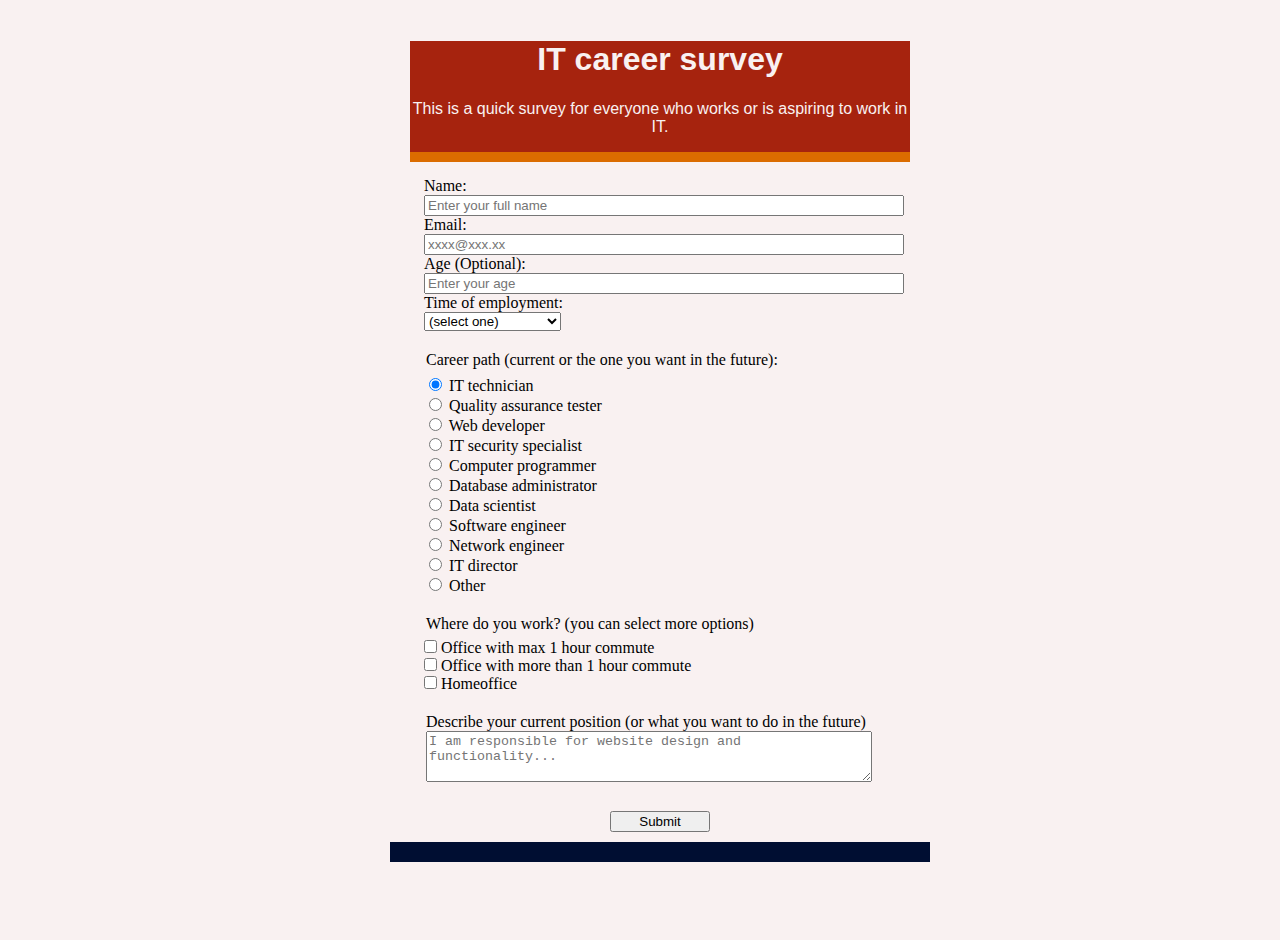
==== Survey/index.html @ 7e944d66 "Update and rename Survey.html to index.html" ====
<!DOCTYPE html>
<html lang="en">
  <head>
    <meta charset="UTF-8">
    <title>Survey</title>
    <link rel="stylesheet" href="styles.css" />
  </head>
  <body>
    <header class="top"><h1 id="title">IT career survey</h1>
    <p id="description">This is a quick survey for everyone who works or is aspiring to work in IT.</p></header>
     <form id="survey-form" method="post" action='https://register-demo.freecodecamp.org'>
<fieldset class="general">
  <label id="name-label">Name: <input id="name" type="text" required placeholder="Enter your full name" />
  <label id="email-label">Email: <input id="email" type="email" required placeholder="xxxx@xxx.xx" />
  <label id="number-label">Age (Optional): <input id="number" type="number" min="1" max="130" placeholder="Enter your age" /> 
  <label for="dropdown">Time of employment: </label>
  <select id="dropdown">
    <option value="">(select one)</option>
    <option value="1">Full time employee</option>
    <option value="2">Part time employee</option>
    <option value="3">Freelancer</option>
    <option value="4">Student</option>
  </select>
  </fieldset>
  <fieldset>
    <legend>Career path (current or the one you want in the future): </legend>
    <label for="career"><input id="career" name="career" value="1" type="radio" class="inline" checked/> IT technician </label>
    <label for="career"><input id="career" name="career" value="2" type="radio" class="inline"/> Quality assurance tester </label>
    <label for="career"><input id="career" name="career" value="3" type="radio" class="inline"/> Web developer </label>
    <label for="career"><input id="career" name="career" value="4" type="radio" class="inline"/> IT security specialist </label>
    <label for="career"><input id="career" name="career" value="5" type="radio" class="inline"/> Computer programmer </label>
    <label for="career"><input id="career" name="career" value="6" type="radio" class="inline"/> Database administrator </label>
    <label for="career"><input id="career" name="career" value="7" type="radio" class="inline"/> Data scientist </label>
    <label for="career"><input id="career" name="career" value="8" type="radio" class="inline"/> Software engineer </label>
    <label for="career"><input id="career" name="career" value="9" type="radio" class="inline"/> Network engineer </label>
    <label for="career"><input id="career" name="career" value="10" type="radio" class="inline"/> IT director </label>
    <label for="career"><input id="career" name="career" value="11" type="radio" class="inline"/> Other </label> </fieldset>
  <fieldset>
  <legend class="type">Where do you work? (you can select more options) </legend> <label><input id="place" type="checkbox" value="1" /> Office with max 1 hour commute</label>
 <label> <input id="place" type="checkbox" value="2"/> Office with more than 1 hour commute </label>
<label>  <input id="place" type="checkbox" value="3" /> Homeoffice </label>
  </fieldset>
  <fieldset>
    <legend>Describe your current position (or what you want to do in the future)
    <label for="description"><textarea id="description" rows="3" cols="30" placeholder="I am responsible for website design and functionality..."></textarea></label>
  </fieldset>
  <input id="submit" type="submit" value="Submit" />
  </form>
  </body>
  </html>
---- Survey/styles.css ----
body {
  margin: 10px;
  width: 100%;
  font-size: 16px;
  text-align: center;
  padding: 10px;
  height: 100vh;
  background-color: #f9f1f1;
}

form {
  margin: auto;
  text-align: left;
  max-width: 500px;
  min-width: 300px;
  padding-left: 20px;
  padding-right: 20px;
  padding-top: 10px;
  padding-bottom: 10px;
  border-bottom: 20px solid #000e32;
}

input[type="text"], input[type="email"], input[type="number"] {
  width: 100%;
}

label {
  display: block;
}

fieldset {
  border: none;
  padding-bottom: 20px;
}

input[id=place] {
  display: inline;
  margin: auto;
}

input[type="submit"] {
  text-align: center;
  display: block;
  margin: auto;
  width: 100px;
} 
.top {
  border-bottom: 10px solid #db6c00;
  color: #f9f1f1;
  background-color: #a6230e;
  font-family: sans-serif;
  max-width: 500px;
  min-width: 300px;
  margin: auto;
  padding: 0 10 0 10
}
textarea {
  width: 100%;
  }
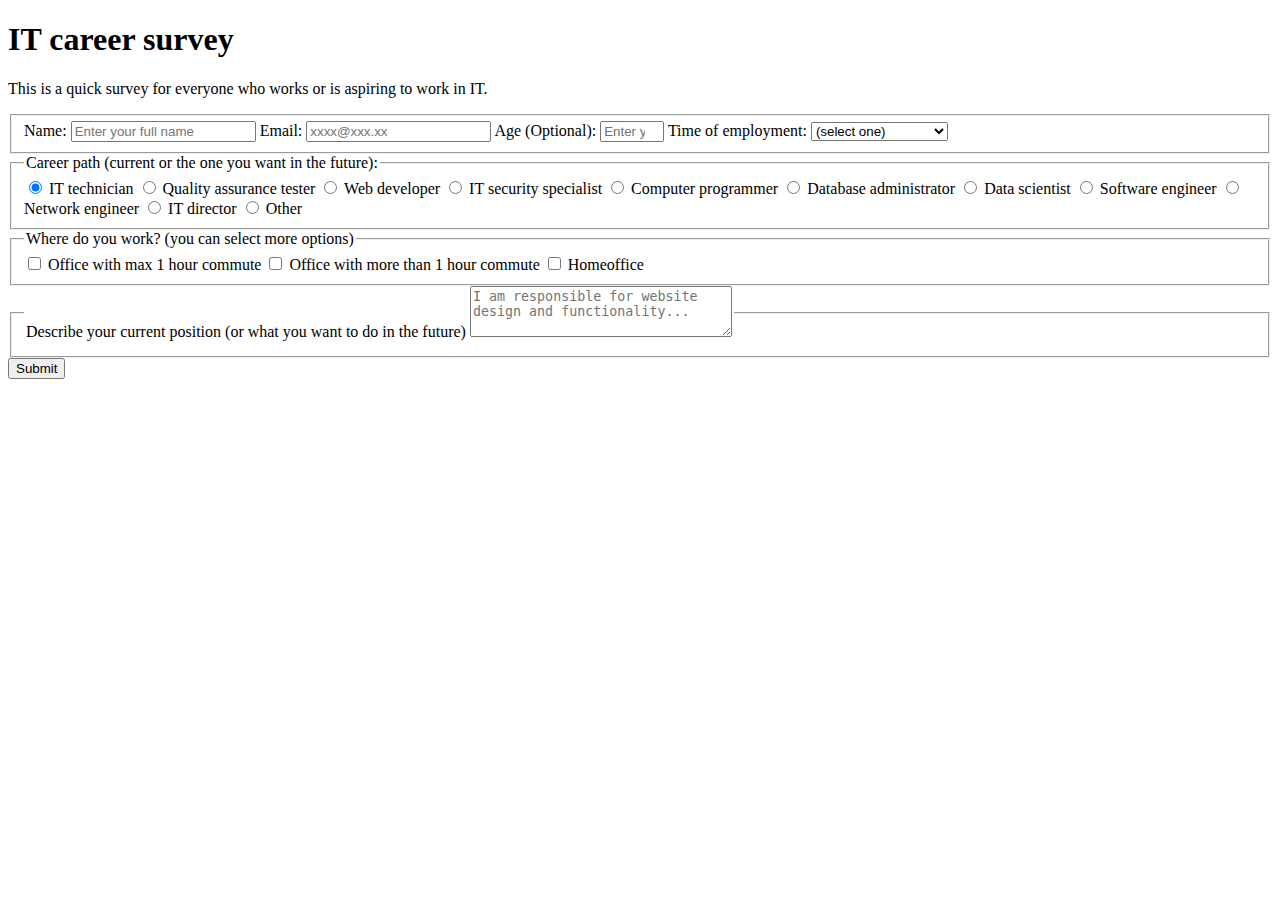
==== commit 4bf5802e: "Update index.html" ====
--- a/Survey/index.html
+++ b/Survey/index.html
@@ -3,7 +3,7 @@
   <head>
     <meta charset="UTF-8">
     <title>Survey</title>
-    <link rel="stylesheet" href="styles.css" />
+    <link rel="stylesheet" href="Survey/styles.css" />
   </head>
   <body>
     <header class="top"><h1 id="title">IT career survey</h1>
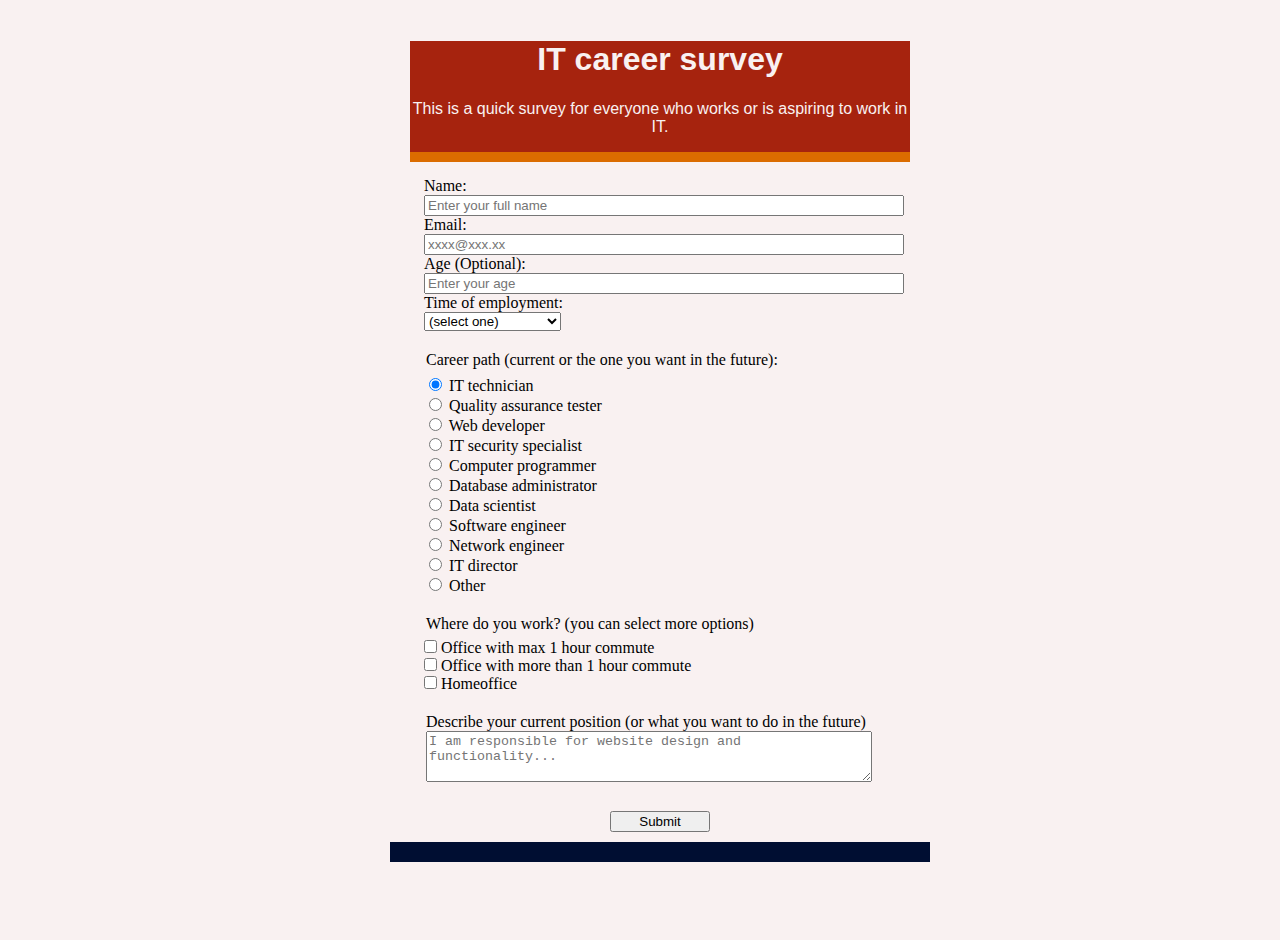
==== commit 0eb6fce3: "Update index.html" ====
--- a/Survey/index.html
+++ b/Survey/index.html
@@ -3,7 +3,7 @@
   <head>
     <meta charset="UTF-8">
     <title>Survey</title>
-    <link rel="stylesheet" href="Survey/styles.css" />
+    <link rel="stylesheet" href="styles.css"/>
   </head>
   <body>
     <header class="top"><h1 id="title">IT career survey</h1>
--- a/Survey/styles.css
+++ b/Survey/styles.css
@@ -0,0 +1,59 @@
+body {
+  margin: 10px;
+  width: 100%;
+  font-size: 16px;
+  text-align: center;
+  padding: 10px;
+  height: 100vh;
+  background-color: #f9f1f1;
+}
+
+form {
+  margin: auto;
+  text-align: left;
+  max-width: 500px;
+  min-width: 300px;
+  padding-left: 20px;
+  padding-right: 20px;
+  padding-top: 10px;
+  padding-bottom: 10px;
+  border-bottom: 20px solid #000e32;
+}
+
+input[type="text"], input[type="email"], input[type="number"] {
+  width: 100%;
+}
+
+label {
+  display: block;
+}
+
+fieldset {
+  border: none;
+  padding-bottom: 20px;
+}
+
+input[id=place] {
+  display: inline;
+  margin: auto;
+}
+
+input[type="submit"] {
+  text-align: center;
+  display: block;
+  margin: auto;
+  width: 100px;
+} 
+.top {
+  border-bottom: 10px solid #db6c00;
+  color: #f9f1f1;
+  background-color: #a6230e;
+  font-family: sans-serif;
+  max-width: 500px;
+  min-width: 300px;
+  margin: auto;
+  padding: 0 10 0 10
+}
+textarea {
+  width: 100%;
+  }
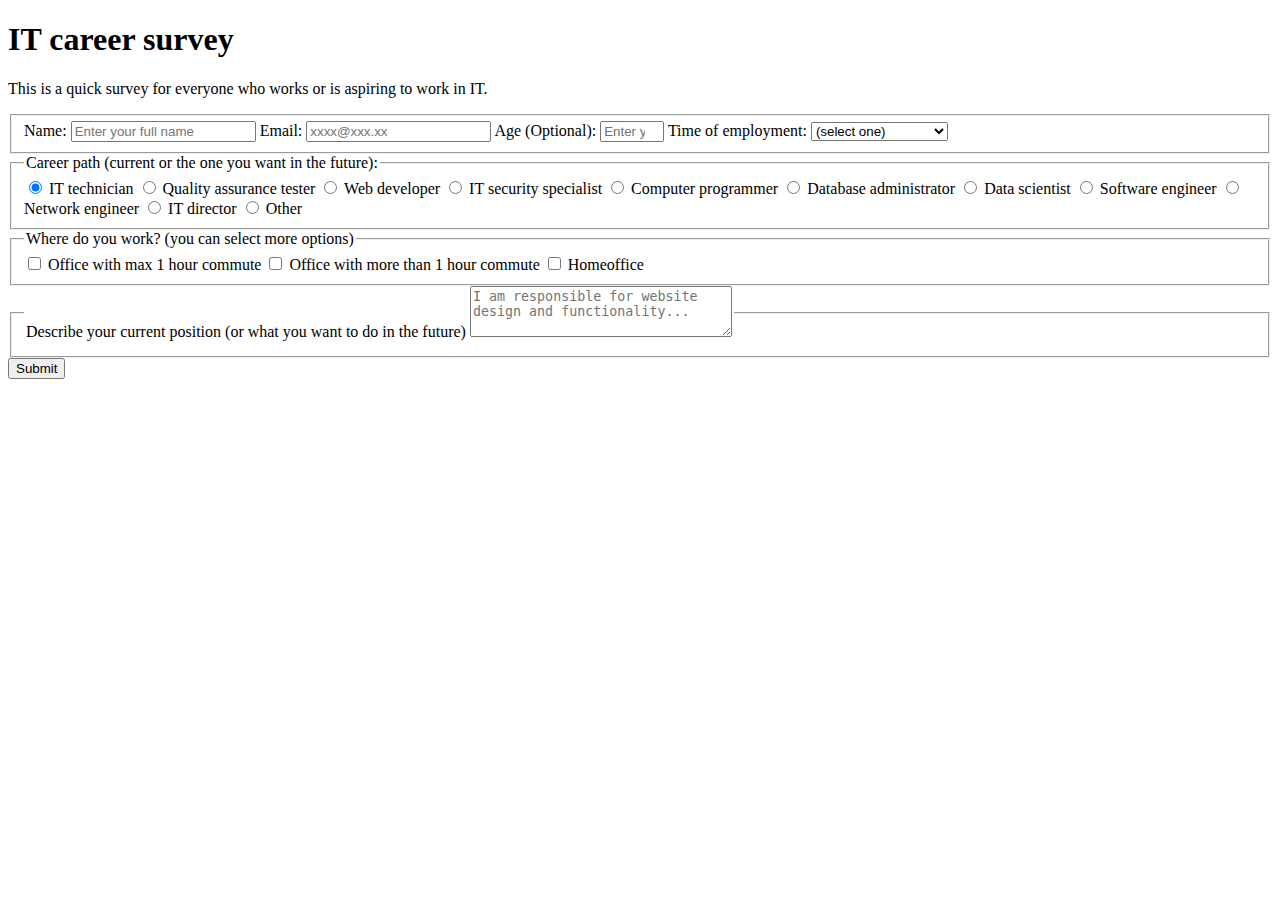
==== commit 8e277b88: "Update index.html" ====
--- a/Survey/index.html
+++ b/Survey/index.html
@@ -3,7 +3,7 @@
   <head>
     <meta charset="UTF-8">
     <title>Survey</title>
-    <link rel="stylesheet" href="styles.css"/>
+    <link rel="stylesheet" href="https://denkam3.github.io/Certification_projects/about/styles.css"/>
   </head>
   <body>
     <header class="top"><h1 id="title">IT career survey</h1>
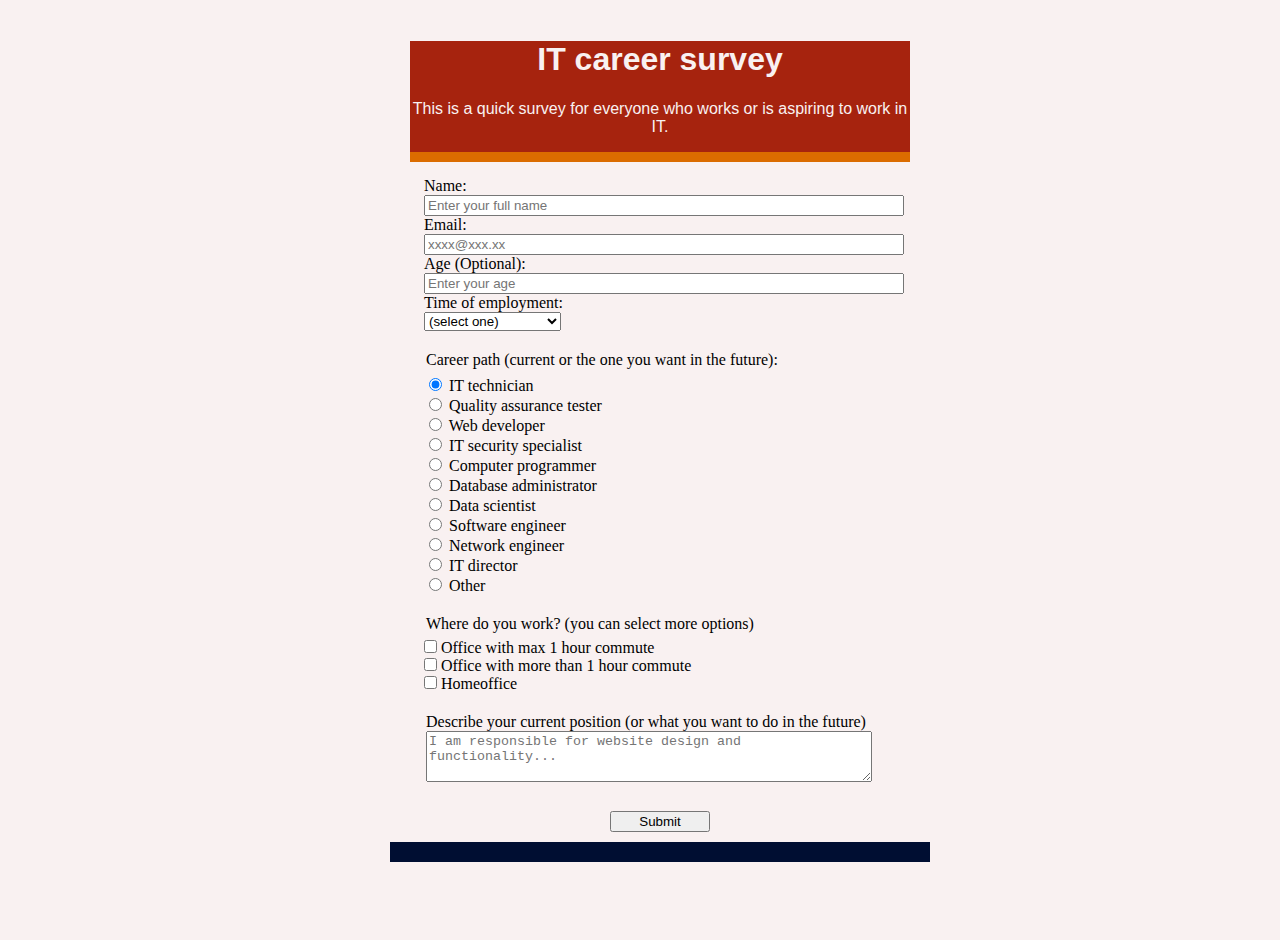
==== commit e3c0e562: "Update index.html" ====
--- a/Survey/index.html
+++ b/Survey/index.html
@@ -3,7 +3,7 @@
   <head>
     <meta charset="UTF-8">
     <title>Survey</title>
-    <link rel="stylesheet" href="https://denkam3.github.io/Certification_projects/about/styles.css"/>
+    <link rel="stylesheet" href="styles.css"/>
   </head>
   <body>
     <header class="top"><h1 id="title">IT career survey</h1>
--- a/Survey/styles.css
+++ b/Survey/styles.css
@@ -0,0 +1,59 @@
+body {
+  margin: 10px;
+  width: 100%;
+  font-size: 16px;
+  text-align: center;
+  padding: 10px;
+  height: 100vh;
+  background-color: #f9f1f1;
+}
+
+form {
+  margin: auto;
+  text-align: left;
+  max-width: 500px;
+  min-width: 300px;
+  padding-left: 20px;
+  padding-right: 20px;
+  padding-top: 10px;
+  padding-bottom: 10px;
+  border-bottom: 20px solid #000e32;
+}
+
+input[type="text"], input[type="email"], input[type="number"] {
+  width: 100%;
+}
+
+label {
+  display: block;
+}
+
+fieldset {
+  border: none;
+  padding-bottom: 20px;
+}
+
+input[id=place] {
+  display: inline;
+  margin: auto;
+}
+
+input[type="submit"] {
+  text-align: center;
+  display: block;
+  margin: auto;
+  width: 100px;
+} 
+.top {
+  border-bottom: 10px solid #db6c00;
+  color: #f9f1f1;
+  background-color: #a6230e;
+  font-family: sans-serif;
+  max-width: 500px;
+  min-width: 300px;
+  margin: auto;
+  padding: 0 10 0 10
+}
+textarea {
+  width: 100%;
+  }
